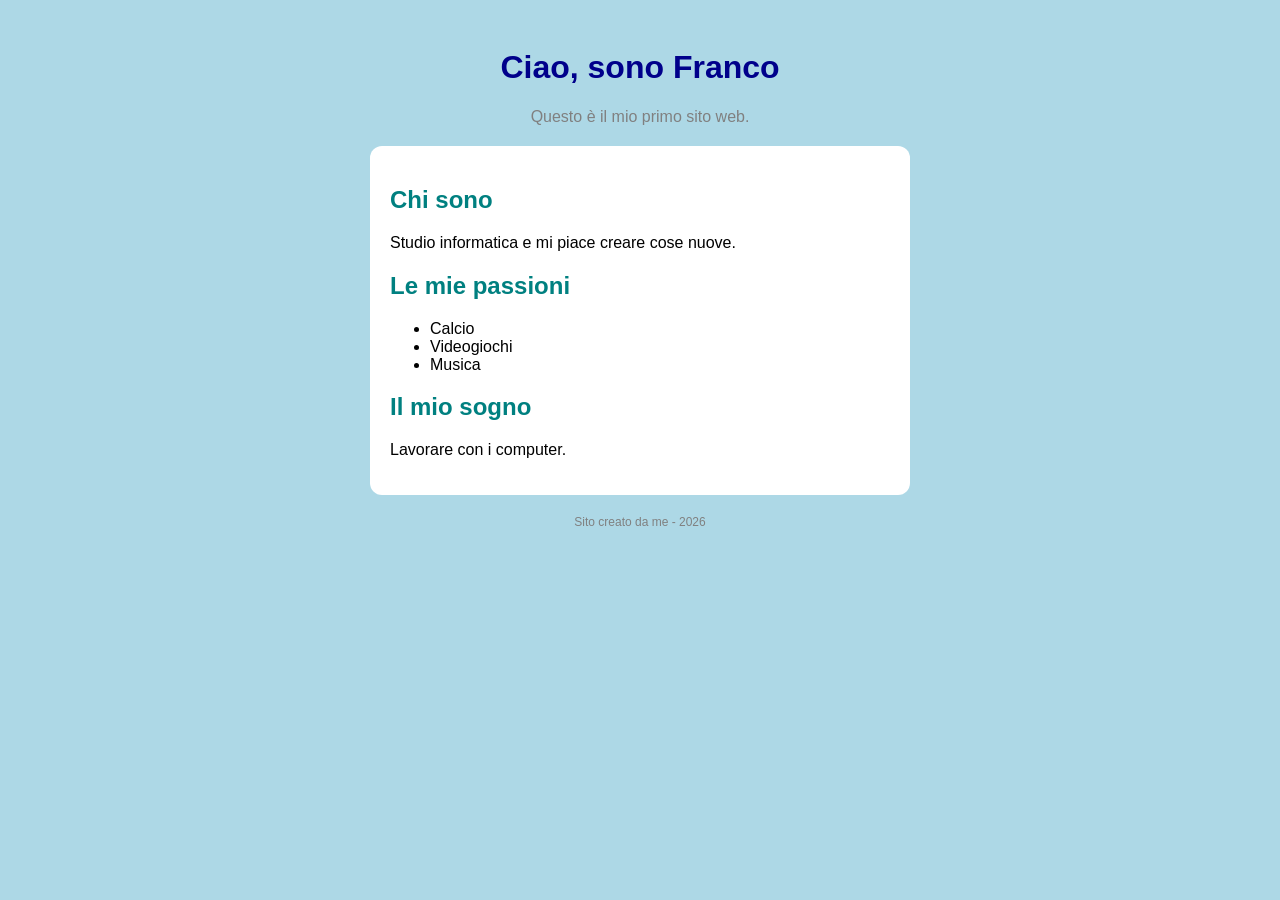
==== index.html @ b02abf03 "Add files via upload" ====
<!DOCTYPE html>
<html lang="it">
<head>
  <meta charset="utf-8">
  <meta name="viewport" content="width=device-width, initial-scale=1">
  <title>Il mio primo sito</title>
  <link rel="stylesheet" href="style.css">
</head>
<body>
  <h1>Ciao, sono Franco</h1>
  <p class="sotto">Questo è il mio primo sito web.</p>

  <div class="scheda">
    <h2>Chi sono</h2>
    <p>Studio informatica e mi piace creare cose nuove.</p>

    <h2>Le mie passioni</h2>
    <ul>
      <li>Calcio</li>
      <li>Videogiochi</li>
      <li>Musica</li>
    </ul>

    <h2>Il mio sogno</h2>
    <p>Lavorare con i computer.</p>
  </div>

  <p class="piede">Sito creato da me - 2026</p>
</body>
</html>
---- style.css ----
body {
  background: lightblue;
  font-family: Arial, sans-serif;
  text-align: center;
  padding: 20px;
}

h1 {
  color: darkblue;
}

.sotto {
  color: gray;
}

.scheda {
  background: white;
  max-width: 500px;
  margin: 20px auto;
  padding: 20px;
  border-radius: 12px;
  text-align: left;
}

h2 {
  color: teal;
}

.piede {
  font-size: 12px;
  color: gray;
}
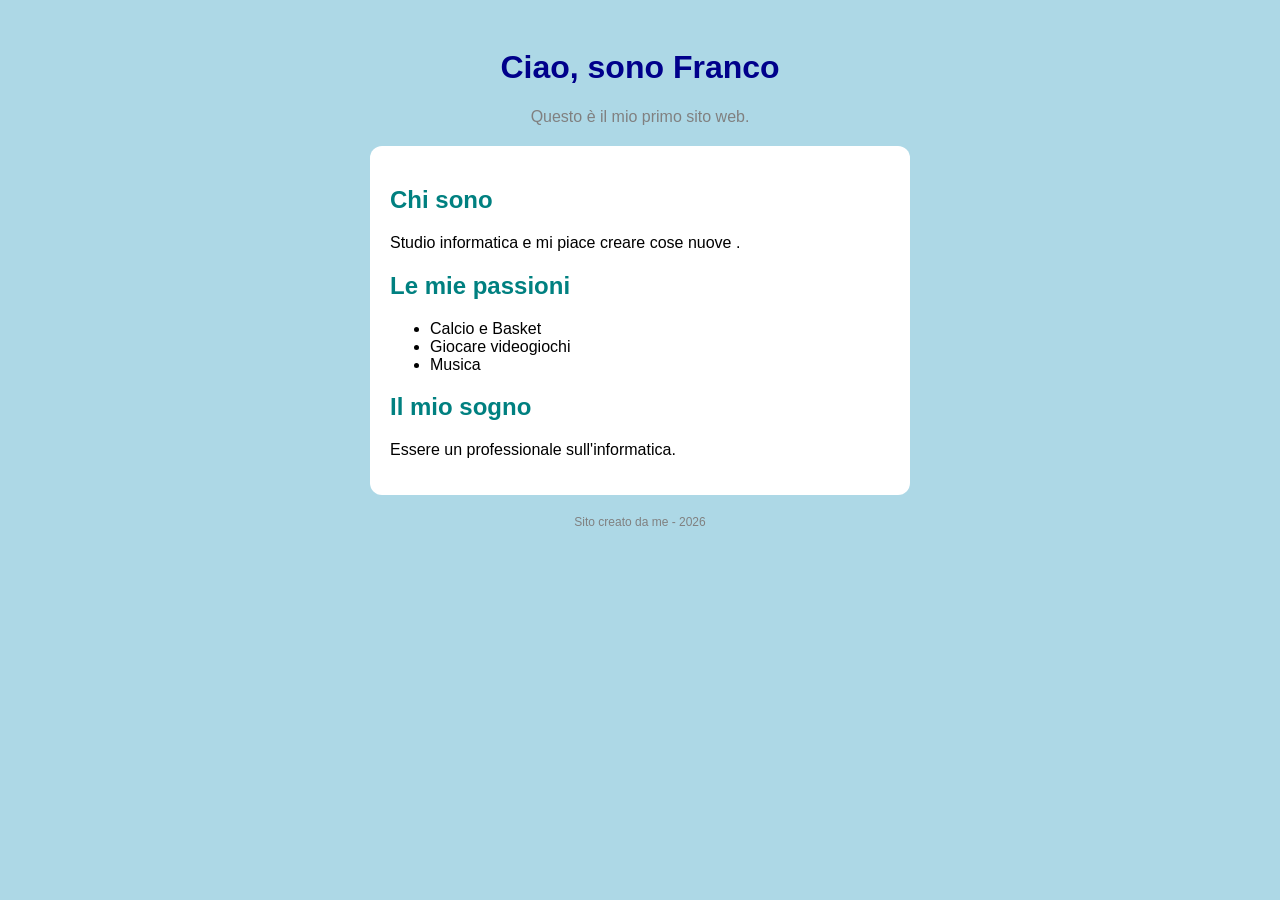
==== commit e3da0e12: "Revise personal details in index.html Updated hobbies and aspirations in the content." ====
--- a/index.html
+++ b/index.html
@@ -12,17 +12,17 @@
 
   <div class="scheda">
     <h2>Chi sono</h2>
-    <p>Studio informatica e mi piace creare cose nuove.</p>
+    <p>Studio informatica e mi piace creare cose nuove .</p>
 
     <h2>Le mie passioni</h2>
     <ul>
-      <li>Calcio</li>
-      <li>Videogiochi</li>
+      <li>Calcio e Basket</li>
+      <li>Giocare videogiochi</li>
       <li>Musica</li>
     </ul>
 
     <h2>Il mio sogno</h2>
-    <p>Lavorare con i computer.</p>
+    <p>Essere un professionale sull'informatica.</p>
   </div>
 
   <p class="piede">Sito creato da me - 2026</p>
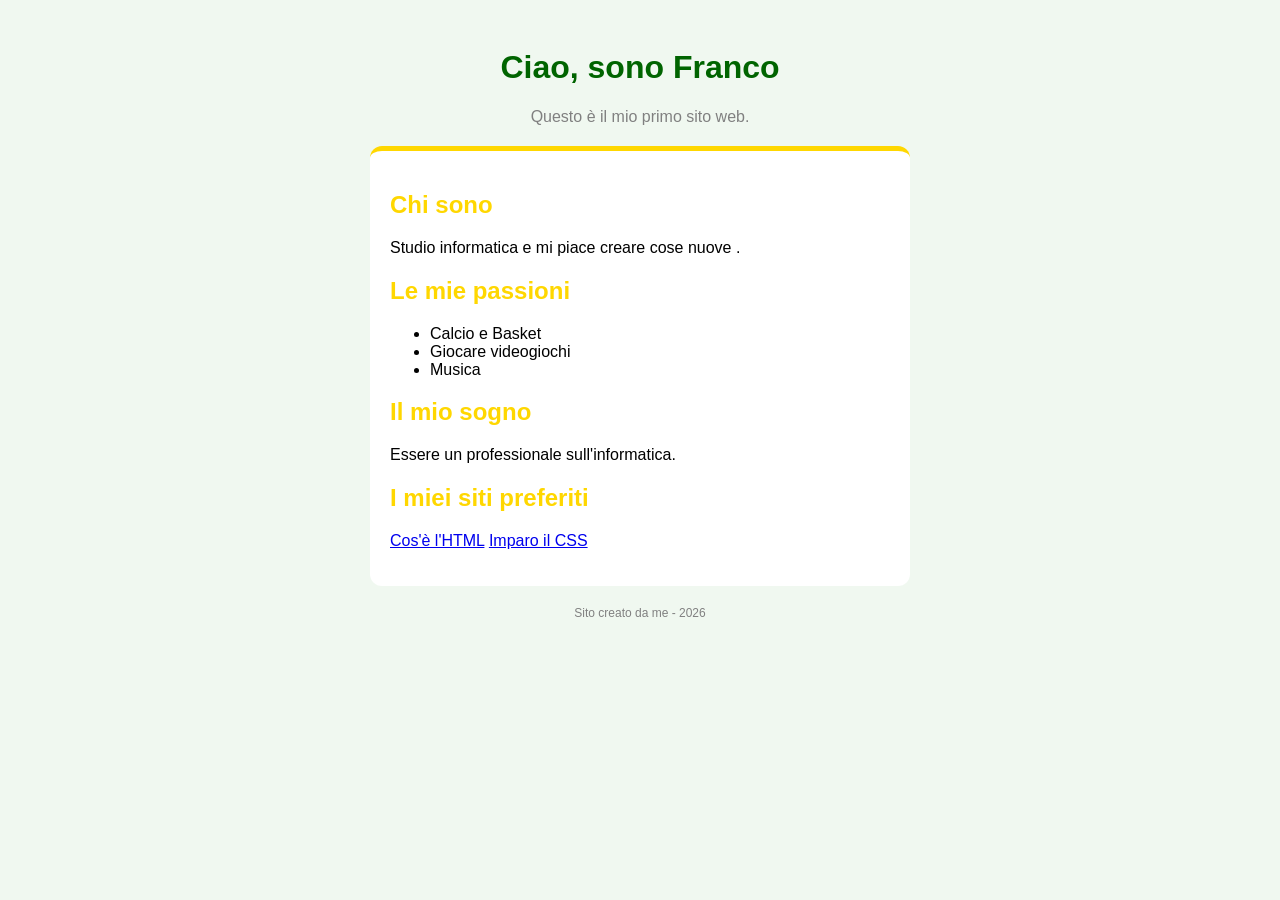
==== commit d366e1fc: "Add favorite websites section to index.html Added a section for favorite websites with links to HTML" ====
--- a/index.html
+++ b/index.html
@@ -23,6 +23,11 @@
 
     <h2>Il mio sogno</h2>
     <p>Essere un professionale sull'informatica.</p>
+      <h2>I miei siti preferiti</h2>
+    <p>
+      <a class="bottone" href="https://it.wikipedia.org/wiki/HTML" target="_blank">Cos'è l'HTML</a>
+      <a class="bottone" href="https://www.w3schools.com/css/" target="_blank">Imparo il CSS</a>
+    </p>
   </div>
 
   <p class="piede">Sito creato da me - 2026</p>
--- a/style.css
+++ b/style.css
@@ -1,12 +1,12 @@
 body {
-  background: lightblue;
+  background: #f0f8f0;
   font-family: Arial, sans-serif;
   text-align: center;
   padding: 20px;
 }
 
 h1 {
-  color: darkblue;
+  color: darkgreen;
 }
 
 .sotto {
@@ -20,10 +20,11 @@
   padding: 20px;
   border-radius: 12px;
   text-align: left;
+  border-top: 5px solid gold;
 }
 
 h2 {
-  color: teal;
+  color: gold;
 }
 
 .piede {
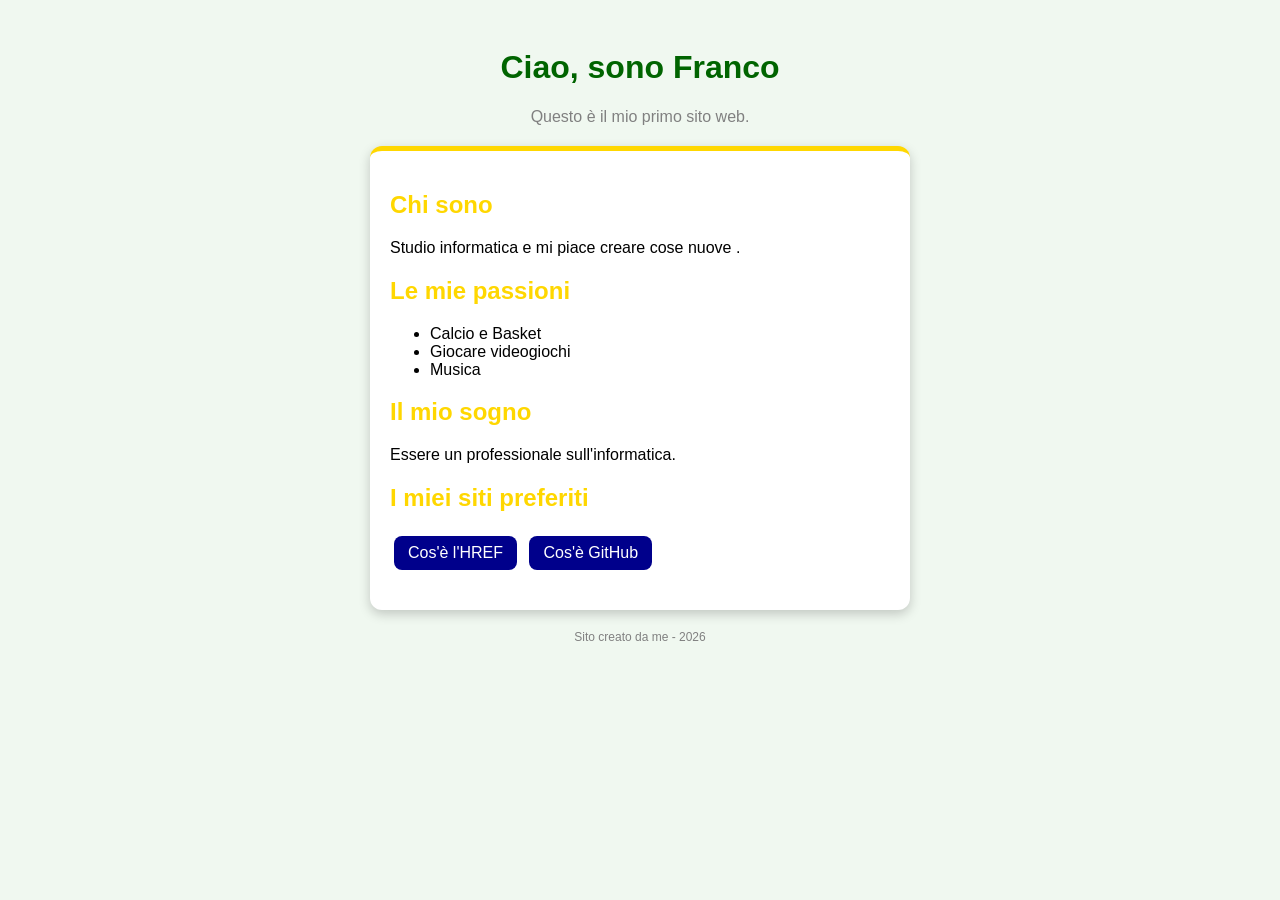
==== commit 3671f398: "Modify links in index.html Updated links in the HTML file to point to new resources." ====
--- a/index.html
+++ b/index.html
@@ -25,8 +25,8 @@
     <p>Essere un professionale sull'informatica.</p>
       <h2>I miei siti preferiti</h2>
     <p>
-      <a class="bottone" href="https://it.wikipedia.org/wiki/HTML" target="_blank">Cos'è l'HTML</a>
-      <a class="bottone" href="https://www.w3schools.com/css/" target="_blank">Imparo il CSS</a>
+      <a class="bottone" href="https://www.lenovo.com/it/it/glossary/href/?srsltid=AU7gw4WUUZq-Z5h2T4m1FTmnIwFvlj1EjZTu70WtuMfgglBVuou4bjuT" target="_blank">Cos'è l'HREF</a>
+      <a class="bottone" href="https://it.wikipedia.org/wiki/GitHub" target="_blank">Cos'è GitHub</a>
     </p>
   </div>
 
--- a/style.css
+++ b/style.css
@@ -12,7 +12,6 @@
 .sotto {
   color: gray;
 }
-
 .scheda {
   background: white;
   max-width: 500px;
@@ -31,3 +30,20 @@
   font-size: 12px;
   color: gray;
 }
+.scheda {
+  box-shadow: 0 4px 12px rgba(0, 0, 0, 0.2);
+}
+
+.bottone {
+  display: inline-block;
+  background: darkblue;
+  color: white;
+  padding: 8px 14px;
+  border-radius: 8px;
+  text-decoration: none;
+  margin: 4px;
+}
+
+.bottone:hover {
+  background: orange;
+}
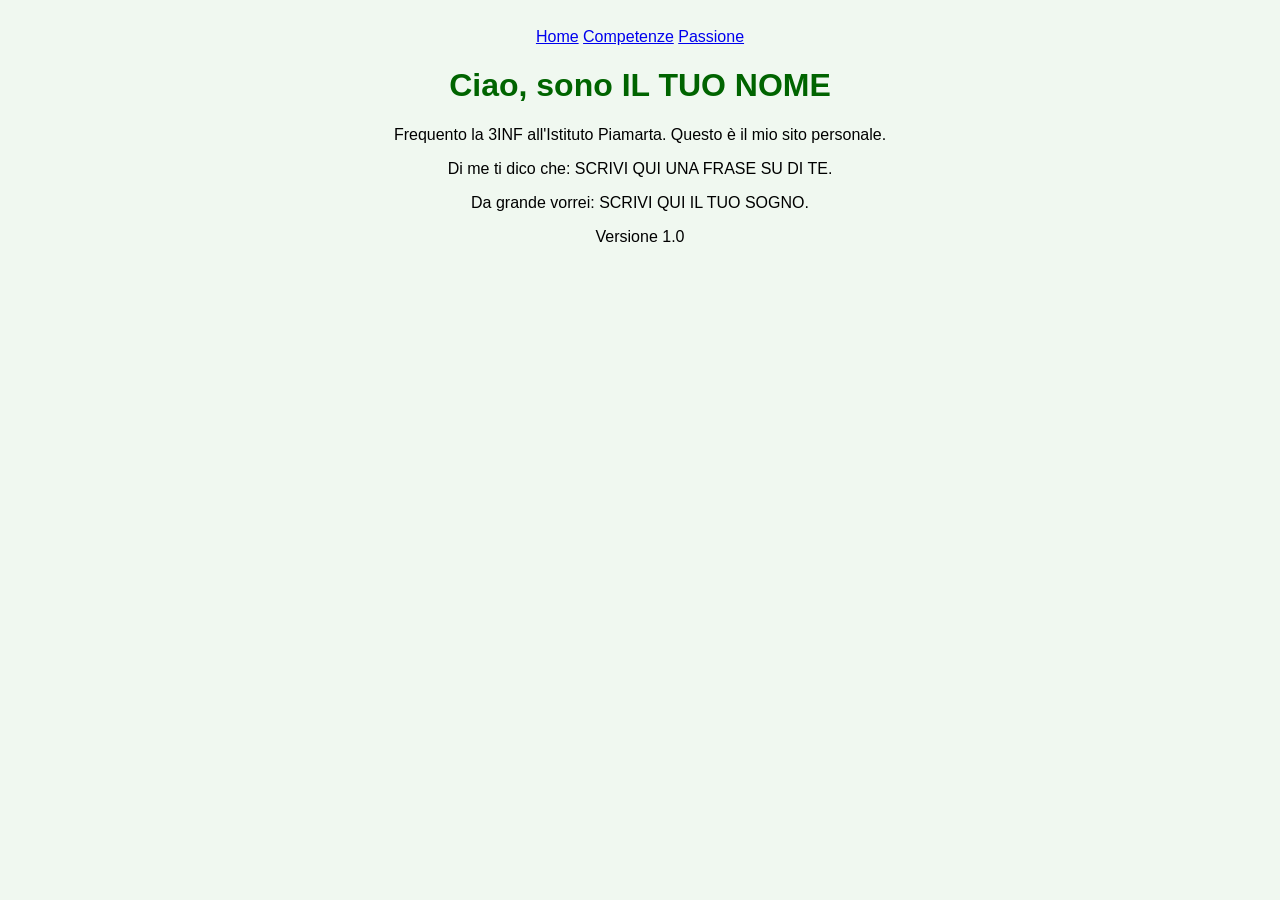
==== commit 81b55bfe: "Update index.html" ====
--- a/index.html
+++ b/index.html
@@ -3,33 +3,21 @@
 <head>
   <meta charset="utf-8">
   <meta name="viewport" content="width=device-width, initial-scale=1">
-  <title>Il mio primo sito</title>
+  <title>Il sito di IL TUO NOME</title>
   <link rel="stylesheet" href="style.css">
 </head>
 <body>
-  <h1>Ciao, sono Franco</h1>
-  <p class="sotto">Questo è il mio primo sito web.</p>
-
-  <div class="scheda">
-    <h2>Chi sono</h2>
-    <p>Studio informatica e mi piace creare cose nuove .</p>
-
-    <h2>Le mie passioni</h2>
-    <ul>
-      <li>Calcio e Basket</li>
-      <li>Giocare videogiochi</li>
-      <li>Musica</li>
-    </ul>
-
-    <h2>Il mio sogno</h2>
-    <p>Essere un professionale sull'informatica.</p>
-      <h2>I miei siti preferiti</h2>
-    <p>
-      <a class="bottone" href="https://www.lenovo.com/it/it/glossary/href/?srsltid=AU7gw4WUUZq-Z5h2T4m1FTmnIwFvlj1EjZTu70WtuMfgglBVuou4bjuT" target="_blank">Cos'è l'HREF</a>
-      <a class="bottone" href="https://it.wikipedia.org/wiki/GitHub" target="_blank">Cos'è GitHub</a>
-    </p>
-  </div>
-
-  <p class="piede">Sito creato da me - 2026</p>
+  <nav>
+    <a href="index.html">Home</a>
+    <a href="competenze.html">Competenze</a>
+    <a href="passione.html">Passione</a>
+  </nav>
+  <main>
+    <h1>Ciao, sono IL TUO NOME</h1>
+    <p>Frequento la 3INF all'Istituto Piamarta. Questo è il mio sito personale.</p>
+    <p>Di me ti dico che: SCRIVI QUI UNA FRASE SU DI TE.</p>
+    <p>Da grande vorrei: SCRIVI QUI IL TUO SOGNO.</p>
+  </main>
+  <footer>Versione 1.0</footer>
 </body>
 </html>
--- a/style.css
+++ b/style.css
@@ -31,19 +31,21 @@
   color: gray;
 }
 .scheda {
-  box-shadow: 0 4px 12px rgba(0, 0, 0, 0.2);
+ box-shadow: 0 4px 12px rgba(15, 23, 42, 0.12);
 }
 
 .bottone {
   display: inline-block;
-  background: darkblue;
-  color: white;
+  background: #6366f1;
+ color: #ffffff;
   padding: 8px 14px;
   border-radius: 8px;
   text-decoration: none;
   margin: 4px;
+transition: background-color 0.2s ease, transform 0.1s ease;
 }
 
 .bottone:hover {
-  background: orange;
+  background: #0d9488;
+  transform: translateY(-1px);
 }
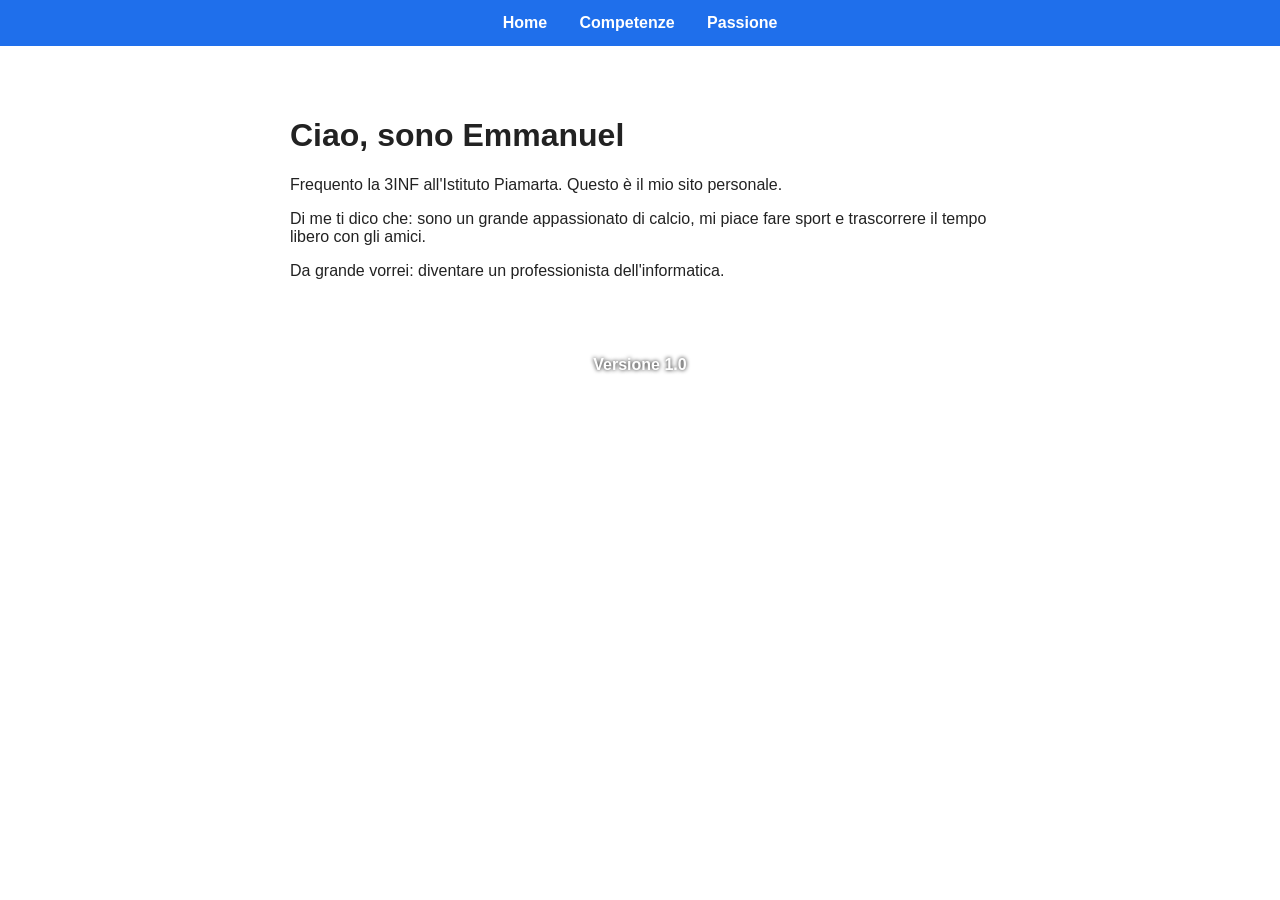
==== commit 776f62d6: "Update index.html" ====
--- a/index.html
+++ b/index.html
@@ -13,10 +13,10 @@
     <a href="passione.html">Passione</a>
   </nav>
   <main>
-    <h1>Ciao, sono IL TUO NOME</h1>
+    <h1>Ciao, sono Emmanuel</h1>
     <p>Frequento la 3INF all'Istituto Piamarta. Questo è il mio sito personale.</p>
-    <p>Di me ti dico che: SCRIVI QUI UNA FRASE SU DI TE.</p>
-    <p>Da grande vorrei: SCRIVI QUI IL TUO SOGNO.</p>
+    <p>Di me ti dico che: sono un grande appassionato di calcio, mi piace fare sport e trascorrere il tempo libero con gli amici.</p>
+    <p>Da grande vorrei: diventare un professionista dell'informatica.</p>
   </main>
   <footer>Versione 1.0</footer>
 </body>
--- a/style.css
+++ b/style.css
@@ -1,51 +1,41 @@
 body {
-  background: #f0f8f0;
+  margin: 0;
   font-family: Arial, sans-serif;
+  color: #222;
+  background-image: url("img/sfondo.jpg");
+  background-size: cover;
+  background-attachment: fixed;
+}
+nav {
+  background: #1f6feb;
+  padding: 14px;
   text-align: center;
-  padding: 20px;
 }
-
-h1 {
-  color: darkgreen;
+nav a {
+  color: white;
+  margin: 0 14px;
+  font-weight: bold;
+  text-decoration: none;
 }
-
-.sotto {
-  color: gray;
+nav a:hover {
+  text-decoration: underline;
 }
-.scheda {
-  background: white;
-  max-width: 500px;
-  margin: 20px auto;
-  padding: 20px;
-  border-radius: 12px;
-  text-align: left;
-  border-top: 5px solid gold;
+main {
+  background: rgba(255, 255, 255, 0.9);
+  max-width: 700px;
+  margin: 30px auto;
+  padding: 20px 26px;
+  border-radius: 14px;
+  animation: entra 1s ease;
 }
-
-h2 {
-  color: gold;
+footer {
+  text-align: center;
+  color: white;
+  font-weight: bold;
+  padding: 10px;
+  text-shadow: 0 0 4px black;
 }
-
-.piede {
-  font-size: 12px;
-  color: gray;
+@keyframes entra {
+  from { opacity: 0; transform: translateY(30px); }
+  to   { opacity: 1; transform: translateY(0); }
 }
-.scheda {
- box-shadow: 0 4px 12px rgba(15, 23, 42, 0.12);
-}
-
-.bottone {
-  display: inline-block;
-  background: #6366f1;
- color: #ffffff;
-  padding: 8px 14px;
-  border-radius: 8px;
-  text-decoration: none;
-  margin: 4px;
-transition: background-color 0.2s ease, transform 0.1s ease;
-}
-
-.bottone:hover {
-  background: #0d9488;
-  transform: translateY(-1px);
-}
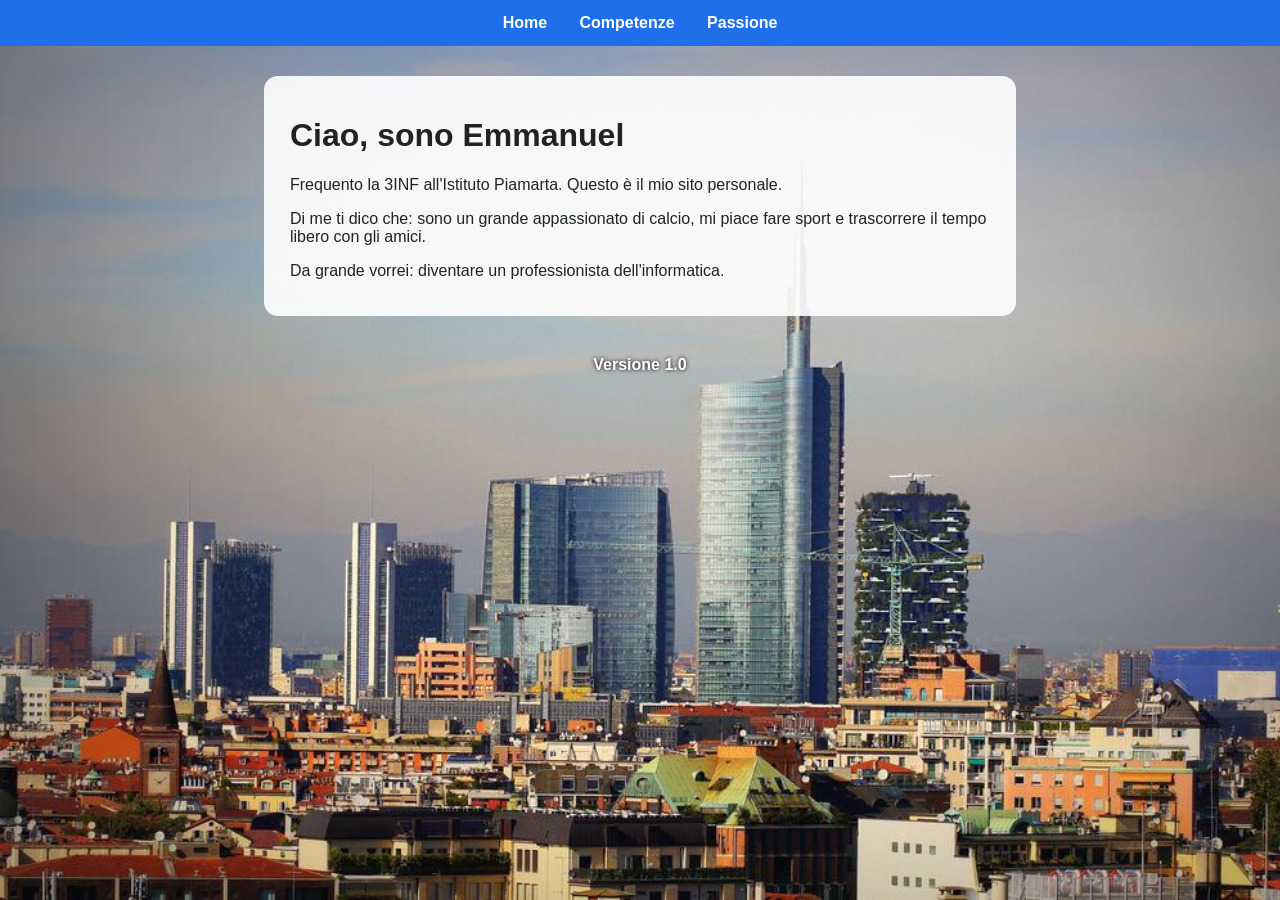
==== commit 27a5b5bb: "Update title in index.html to 'Il sito di Emmanuel'" ====
--- a/index.html
+++ b/index.html
@@ -3,7 +3,7 @@
 <head>
   <meta charset="utf-8">
   <meta name="viewport" content="width=device-width, initial-scale=1">
-  <title>Il sito di IL TUO NOME</title>
+  <title>Il sito di Emmanuel</title>
   <link rel="stylesheet" href="style.css">
 </head>
 <body>
